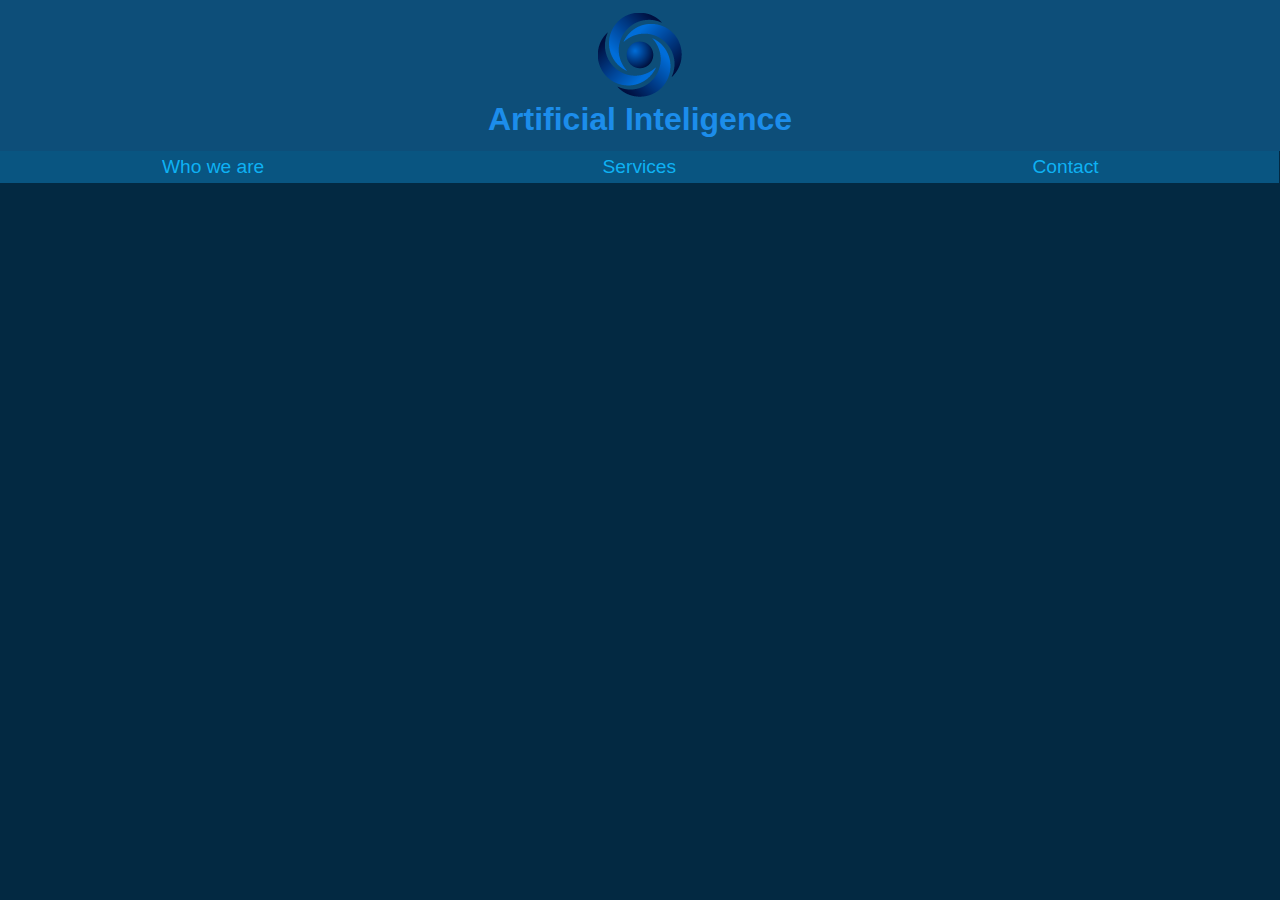
==== website01/contact.html @ 6c1b0731 "Upload website01" ====
<!DOCTYPE html>
<html lang="en">
<head>
    <meta charset="UTF-8">
    <meta name="viewport" content="width=device-width, initial-scale=1.0">
    <title>Contacts</title>
    <link rel="stylesheet" href="style.css">
    <link rel="shortcut icon" href="imagens/logo_empresa.png" type="image/x-icon">
</head>

<body>
    <header>
        <div class="div-1">
            <img src="imagens/logo_empresa.png" alt="Logo company">
            <h1>Artificial Inteligence</h1>
        </div>
    </header>
    
    <footer>
        <div class="footer float">
            <div class="padding-footer">
                <a href="index.html" class="link-footer">Who we are</a>
            </div>
        </div>
        <div class="footer float">
            <div class="padding-footer">
                <a href="services.html" class="link-footer">Services</a>
            </div>
        </div>
        <div class="footer float">
            <div class="padding-footer">
                <a href="contact.html" class="link-footer">Contact</a>
            </div>
        </div>
    </footer>
    
    <article></article>

</body>
</html>
---- website01/style.css ----
* {
    margin: 0;
    padding: 0;
    font-family: 'Segoe UI', Tahoma, Geneva, Verdana, sans-serif;
}

body {
    background-color: rgb(3, 41, 66);
}

.div-1 {
    background-color: rgb(13, 78, 121);
    color: rgb(7, 123, 218);
    text-align: center;
    margin: 0;
    padding: 1%;
}
.div-1:hover{
    color: rgb(28, 141, 235);
}

.footer {
    background-color: rgb(9, 85, 129);
    color: rgb(94, 171, 216);
}

.float {
    float: left;
    width: 33.3%
}

.padding-footer {
    padding: 5px;
    text-align: center;
}

.link-footer {
    font-size: larger;
    color: rgba(15, 187, 255, 0.925);
    text-decoration: none;
}

.link-footer:hover {
    color: beige;
}

.div-2{
    background-color: rgb(4, 59, 92);
    color: rgba(15, 187, 255, 0.925);
    height: 130px;
    width: 50%;
    margin: 5% auto;
    text-align: center;
    border-radius: 20px;
    padding-top: 2%;

}

.div-3{
    background-color: rgb(4, 59, 92);
    color: rgba(15, 187, 255, 0.925);
    height: 130px;
    width: 50%;
    margin: 5% auto;
    text-align: center;
    border-radius: 20px;
    padding-top: 2%;
}

.div-4{
    background-color: rgb(4, 59, 92);
    color: rgba(15, 187, 255, 0.925);
    height: 130px;
    width: 50%;
    margin: 5% auto;
    text-align: center;
    border-radius: 20px;
    padding-top: 2%;
}

.div-5{
    width: 100%;
    height: 160px;
    text-align: center;
    padding-top: 2%;
    color: white;

}

.button{ 
    text-align: center;
    margin: 30px auto;
}

.button-style{
    border-radius: 15px;
    text-decoration: none;
    color: white;
    background-color: rgb(4, 59, 92);
    padding: 10px 16px;
}
.button-style:hover{
    background-color: white;
    color: black;
}

.div-6{
    background-color: rgb(3, 41, 66);
    height: 120px;
    width: 100%;
    color: white;
}
.p-last{
    padding-top: 40px;
    text-align: center;
}
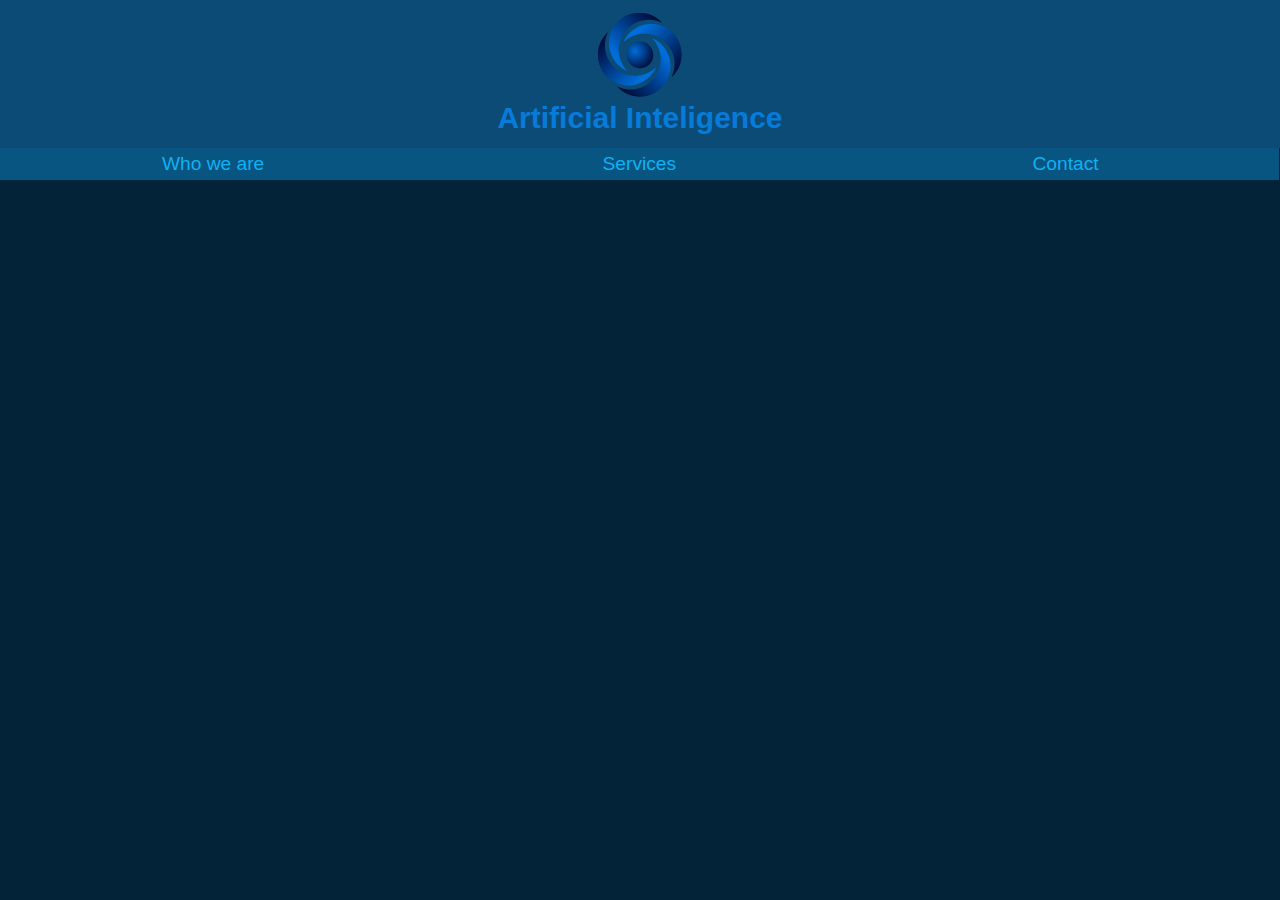
==== commit 73d55857: "Update website" ====
--- a/website01/contact.html
+++ b/website01/contact.html
@@ -11,8 +11,8 @@
 <body>
     <header>
         <div class="div-1">
-            <img src="imagens/logo_empresa.png" alt="Logo company">
-            <h1>Artificial Inteligence</h1>
+            <img src="imagens/logo_empresa.png" alt="Logo company"> <br>
+            <b><a class="div1-link" href="index.html">Artificial Inteligence</a></b>
         </div>
     </header>
     
--- a/website01/style.css
+++ b/website01/style.css
@@ -5,17 +5,23 @@
 }
 
 body {
-    background-color: rgb(3, 41, 66);
+    background-color: rgb(3, 35, 56);
 }
 
 .div-1 {
-    background-color: rgb(13, 78, 121);
-    color: rgb(7, 123, 218);
-    text-align: center;
+    background-color: rgb(11, 75, 117); 
     margin: 0;
     padding: 1%;
+    text-align: center;
 }
-.div-1:hover{
+
+.div1-link{
+    text-decoration: none;
+    color: rgb(7, 123, 218);
+    font-size: 30px;
+}
+
+.div1-link:hover {
     color: rgb(28, 141, 235);
 }
 
@@ -41,10 +47,10 @@
 }
 
 .link-footer:hover {
-    color: beige;
+    color: rgb(241, 241, 241);
 }
 
-.div-2{
+.div-2 {
     background-color: rgb(4, 59, 92);
     color: rgba(15, 187, 255, 0.925);
     height: 130px;
@@ -56,7 +62,7 @@
 
 }
 
-.div-3{
+.div-3 {
     background-color: rgb(4, 59, 92);
     color: rgba(15, 187, 255, 0.925);
     height: 130px;
@@ -67,7 +73,7 @@
     padding-top: 2%;
 }
 
-.div-4{
+.div-4 {
     background-color: rgb(4, 59, 92);
     color: rgba(15, 187, 255, 0.925);
     height: 130px;
@@ -78,7 +84,7 @@
     padding-top: 2%;
 }
 
-.div-5{
+.div-5 {
     width: 100%;
     height: 160px;
     text-align: center;
@@ -87,31 +93,52 @@
 
 }
 
-.button{ 
+.button {
     text-align: center;
     margin: 30px auto;
 }
 
-.button-style{
+.button-style {
     border-radius: 15px;
     text-decoration: none;
     color: white;
     background-color: rgb(4, 59, 92);
     padding: 10px 16px;
 }
-.button-style:hover{
+
+.button-style:hover {
     background-color: white;
     color: black;
 }
 
-.div-6{
+.div-6 {
     background-color: rgb(3, 41, 66);
     height: 120px;
     width: 100%;
     color: white;
 }
-.p-last{
+
+.p-last {
     padding-top: 40px;
     text-align: center;
 }
 
+.div-services1 {
+    padding-top: 5%;
+    color: white;
+    font-size: xx-large;
+    text-align: center;
+}
+
+.div-services2 {
+    padding-top: 5%;
+    padding-left: 25%;
+    color: rgba(15, 187, 255, 0.925);
+    font-size: large;
+}
+.color-li{
+    color: white;
+    font-size: medium;
+    margin-left: 5%;
+    margin-top: 1%;
+}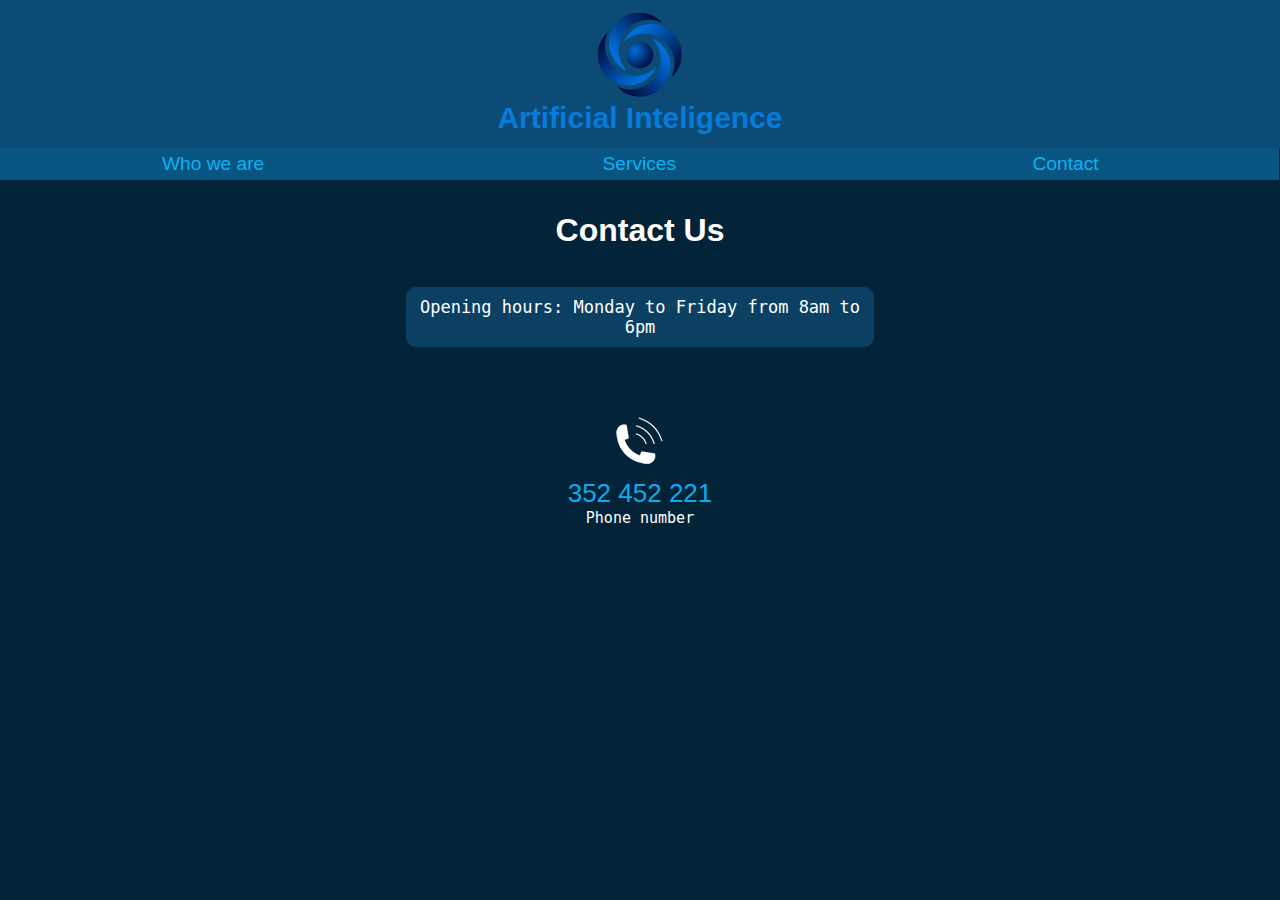
==== commit e9b34b29: "Upload contact page part 1" ====
--- a/website01/contact.html
+++ b/website01/contact.html
@@ -1,5 +1,6 @@
 <!DOCTYPE html>
 <html lang="en">
+
 <head>
     <meta charset="UTF-8">
     <meta name="viewport" content="width=device-width, initial-scale=1.0">
@@ -15,7 +16,7 @@
             <b><a class="div1-link" href="index.html">Artificial Inteligence</a></b>
         </div>
     </header>
-    
+
     <footer>
         <div class="footer float">
             <div class="padding-footer">
@@ -33,8 +34,25 @@
             </div>
         </div>
     </footer>
-    
-    <article></article>
+
+    <article>
+        <div class="div-services1">
+            <b>
+                <p>Contact Us</p>
+            </b>
+        </div>
+
+        <div class="contact-1">
+            <p class="font-open">Opening hours: Monday to Friday from 8am to 6pm</p>
+        </div>
+
+        <div class="phone1">
+            <img src="imagens/icon_phone.png" alt="Phone image"> <br>
+            <p>352 452 221</p>
+            <p class="text-phone">Phone number</p>
+        </div>
+    </article>
 
 </body>
+
 </html>--- a/website01/style.css
+++ b/website01/style.css
@@ -9,13 +9,13 @@
 }
 
 .div-1 {
-    background-color: rgb(11, 75, 117); 
+    background-color: rgb(11, 75, 117);
     margin: 0;
     padding: 1%;
     text-align: center;
 }
 
-.div1-link{
+.div1-link {
     text-decoration: none;
     color: rgb(7, 123, 218);
     font-size: 30px;
@@ -47,7 +47,7 @@
 }
 
 .link-footer:hover {
-    color: rgb(241, 241, 241);
+    color: rgba(227, 241, 247, 0.925);
 }
 
 .div-2 {
@@ -102,13 +102,13 @@
     border-radius: 15px;
     text-decoration: none;
     color: white;
-    background-color: rgb(4, 59, 92);
-    padding: 10px 16px;
+    background-color: rgb(11, 132, 207);
+    padding: 9px 16px;
 }
 
 .button-style:hover {
-    background-color: white;
-    color: black;
+    background-color: rgb(6, 99, 156);
+    color: rgb(238, 238, 238);
 }
 
 .div-6 {
@@ -134,11 +134,49 @@
     padding-top: 5%;
     padding-left: 25%;
     color: rgba(15, 187, 255, 0.925);
-    font-size: large;
+    font-size: 16px;
 }
-.color-li{
+
+.list {
     color: white;
-    font-size: medium;
-    margin-left: 5%;
+    font-size: 15px;
+    margin-left: 50px;
     margin-top: 1%;
+    font-family: 'Lucida Sans', 'Lucida Sans Regular', 'Lucida Grande', 'Lucida Sans Unicode', Geneva, Verdana, sans-serif;
+}
+
+.div-services3 {
+    padding-top: 5%;
+    padding-left: 25%;
+    color: rgba(15, 187, 255, 0.925);
+    font-size: 16px;
+    margin-bottom: 5%;
+}
+
+.contact-1 {
+    margin: 3% auto;
+    background-color: rgb(12, 64, 99);
+    border-radius: 10px;
+    font-size: 17px;
+    width: 35%;
+    padding: 10px;
+    text-align: center;
+    color: white;
+}
+
+.font-open {
+    font-family: monospace;
+}
+
+.phone1 {
+    margin-top: 5%;
+    text-align: center;
+    font-size: 26px;
+    color: rgba(15, 187, 255, 0.925);
+}
+
+.text-phone {
+    color: white;
+    font-size: 15px;
+    font-family: monospace;
 }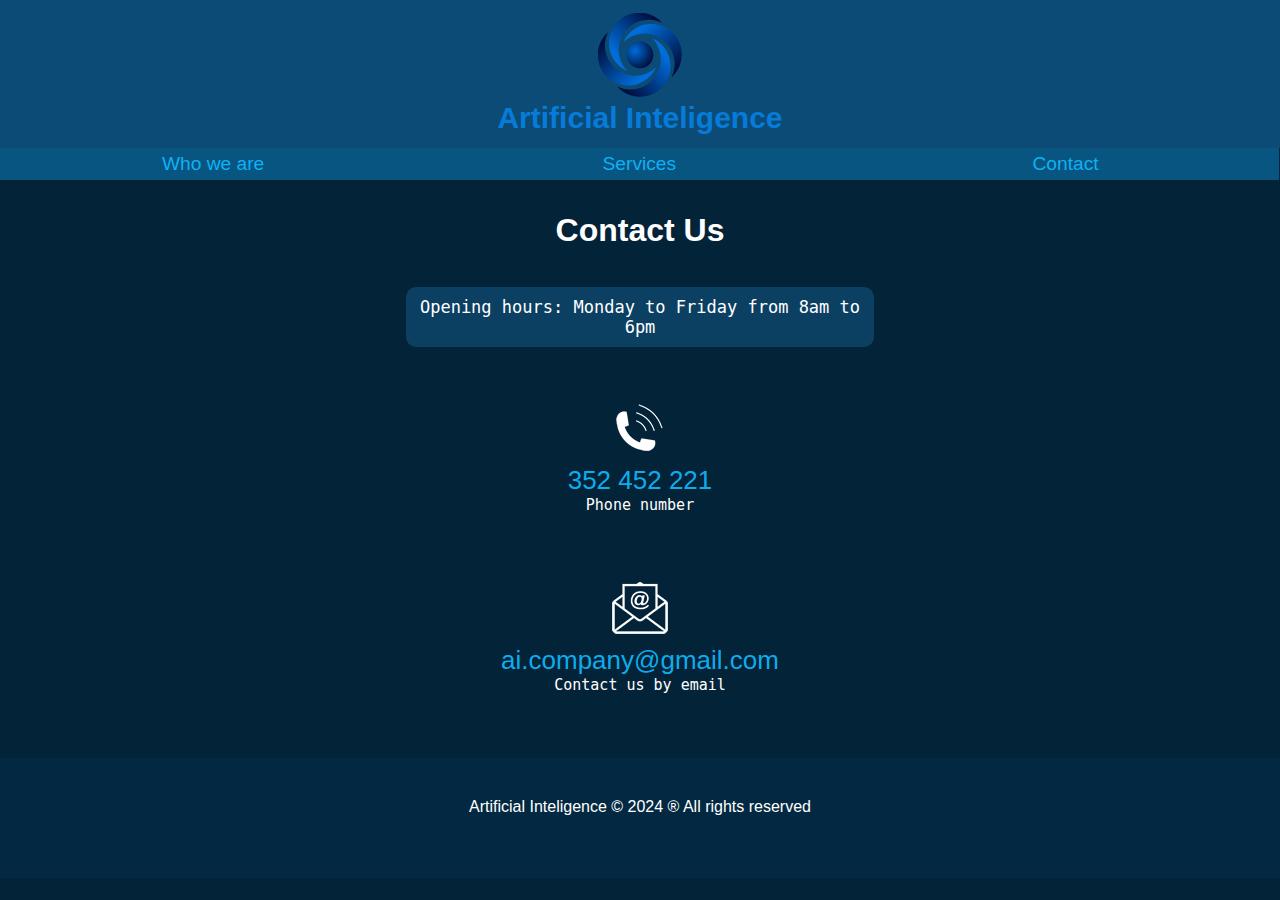
==== commit 0fea8a37: "Upload contact page" ====
--- a/website01/contact.html
+++ b/website01/contact.html
@@ -51,6 +51,17 @@
             <p>352 452 221</p>
             <p class="text-phone">Phone number</p>
         </div>
+
+        <div class="email">
+            <img src="imagens/icon_email.png" alt="Email image">
+            <p>ai.company@gmail.com</p>
+            <p class="text-email">Contact us by email</p>
+        </div>
+
+        <div class="div-6">
+            <p class="p-last">Artificial Inteligence &copy; 2024 ® All rights reserved</p>
+        </div>
+
     </article>
 
 </body>
--- a/website01/style.css
+++ b/website01/style.css
@@ -86,9 +86,8 @@
 
 .div-5 {
     width: 100%;
-    height: 160px;
+    height: 145px;
     text-align: center;
-    padding-top: 2%;
     color: white;
 
 }
@@ -169,7 +168,7 @@
 }
 
 .phone1 {
-    margin-top: 5%;
+    margin-top: 4%;
     text-align: center;
     font-size: 26px;
     color: rgba(15, 187, 255, 0.925);
@@ -179,4 +178,18 @@
     color: white;
     font-size: 15px;
     font-family: monospace;
+}
+
+.email {
+    margin: 5%;
+    text-align: center;
+    font-size: 26px;
+    color: rgba(15, 187, 255, 0.925);
+
+}
+
+.text-email {
+    color: white;
+    font-size: 15px;
+    font-family: monospace;
 }